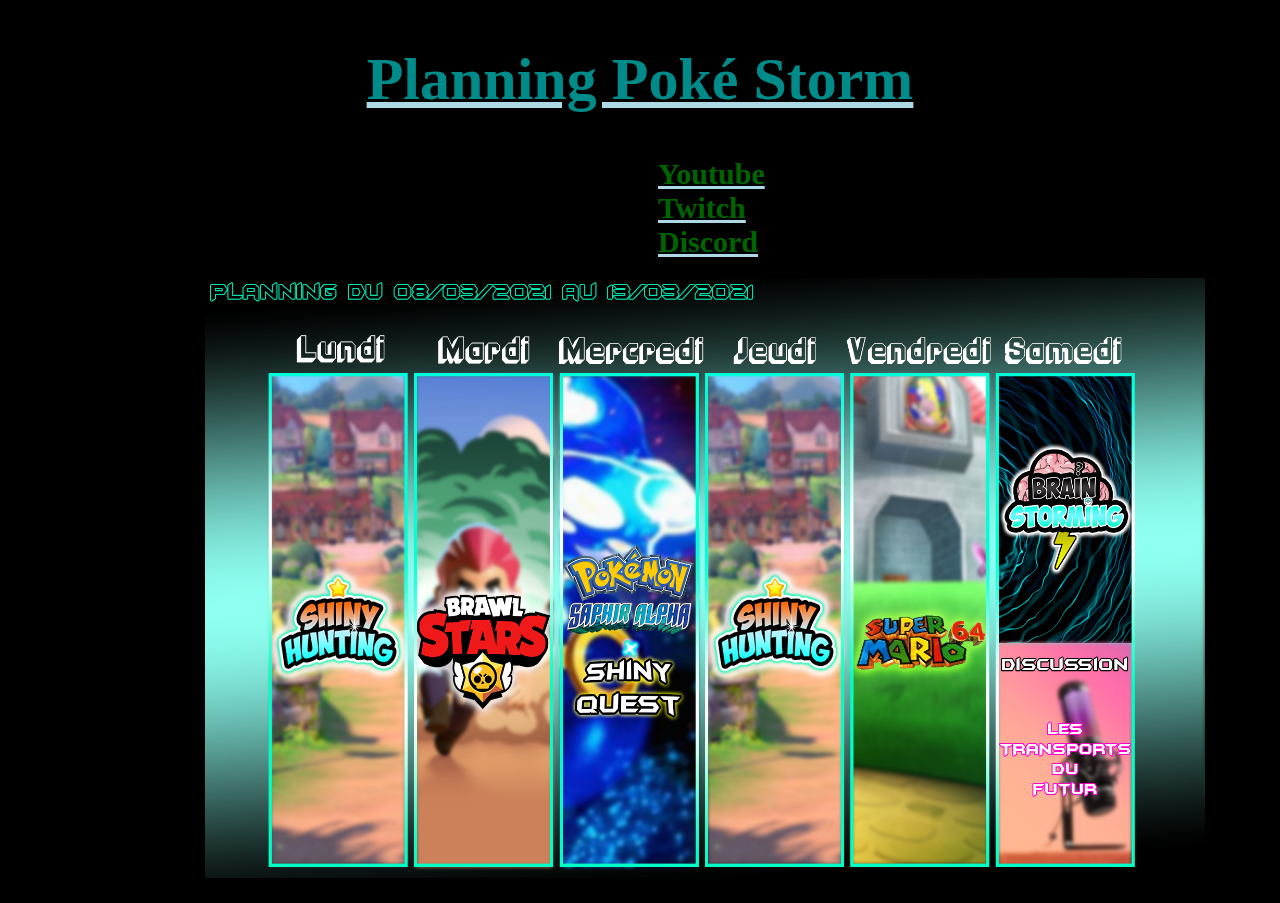
==== index.html @ 8ccb9cd1 "Add files via upload" ====
<!DOCTYPE html>
<html lang="fr">
	<head>
		<meta charset="UTF-8"/>
		<title>Planning</title>
		<link rel="stylesheet" type="text/css" href="CSS/style accueil.css">
	</head>
	<body>
		<h1>
			Planning Poké Storm
		</h1>
		<ul id="nav">
			<li><a href="https://discord.gg/JFPrVQV">Youtube</a></li>
			<li><a href="https://www.twitch.tv/pokestorm_">Twitch</a></li>
			<li><a href="https://discord.gg/JFPrVQV">Discord</a></li>
		</ul>
		<p>
			<img class="planning" src="image/Planning.png" WIDTH=100 border="0">
		</p>
	</body>
---- CSS/style accueil.css ----
body{
	background-color: black;
	text-align: center;
	border-style: solid;
	border-color: black;
	border-width: 5px;
	border-bottom-right-radius: 50px;
	border-top-right-radius: 50px;
	border-bottom-left-radius: 50px;
	border-top-left-radius: 50px;
	margin: 0 200px;
}

h1{
	text-decoration: underline;
	text-align : center;
	font-size: 60px;
	font-weight: bold;
	color: darkcyan;
	text-decoration-color: lightblue;
}

nav{
	border-width: 5px;
	text-align:center;
	font-weight:bold;
	border-style: solid;
	border-color: black;
	font-size: 20px;
	border-bottom-right-radius: 50px;
	border-top-right-radius: 50px;
	border-bottom-left-radius: 50px;
	border-top-left-radius: 50px;
	margin: 0 150px;
}

img{
	width: 1000px;
	height: 600px;
}

*{
	box-sizing: border-box;
}

a{
	text-decoration: none;
	color: #333;
}

#nav {
	padding: 0; margin: 0;
	text-align: center;
	border-style: solid;
	border-bottom-right-radius: 50px;
	border-top-right-radius: 50px;
	border-bottom-left-radius: 50px;
	border-top-left-radius: 50px;
	margin: 0 400px;
}
#nav li {
	display: inline;
	list-style: none;
}
#nav a {
	display:inline-block;
	margin: 0 50px;
	text-decoration: underline;
	text-decoration-color: lightblue;
	font-weight: bold;
	font-size: 30px;
	color: darkgreen;
}
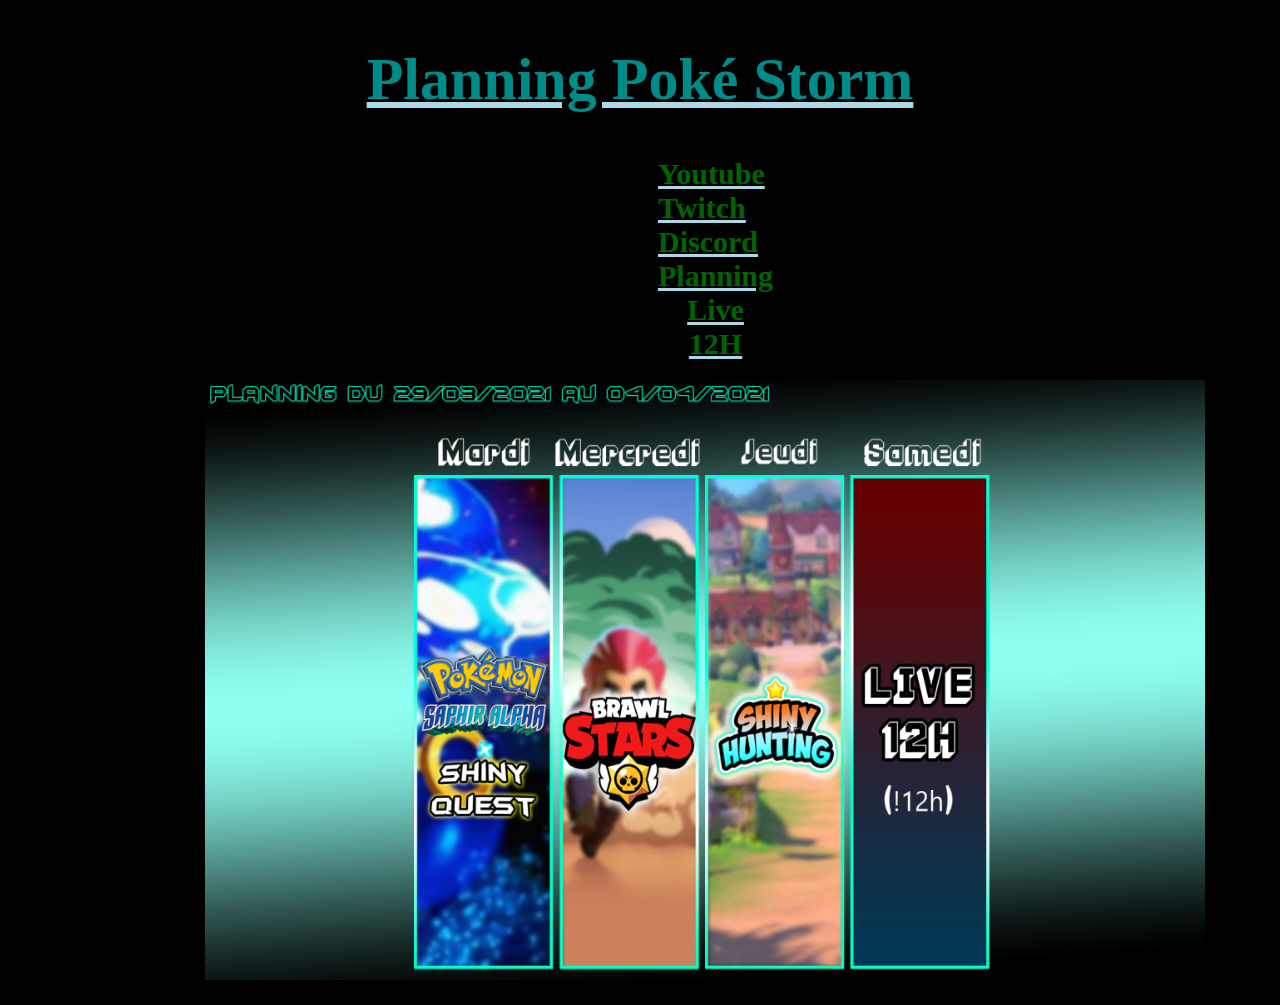
==== commit 45091ca1: "Update index.html" ====
--- a/index.html
+++ b/index.html
@@ -10,11 +10,12 @@
 			Planning Poké Storm
 		</h1>
 		<ul id="nav">
-			<li><a href="https://discord.gg/JFPrVQV">Youtube</a></li>
+			<li><a href="https://www.youtube.com/channel/UCfYXuvKn8WUVhSS4Os8AJtg">Youtube</a></li>
 			<li><a href="https://www.twitch.tv/pokestorm_">Twitch</a></li>
 			<li><a href="https://discord.gg/JFPrVQV">Discord</a></li>
+			<li><a href="planning live 12h.html">Planning Live 12H</a></li>
 		</ul>
 		<p>
 			<img class="planning" src="image/Planning.png" WIDTH=100 border="0">
 		</p>
-	</body>+	</body>
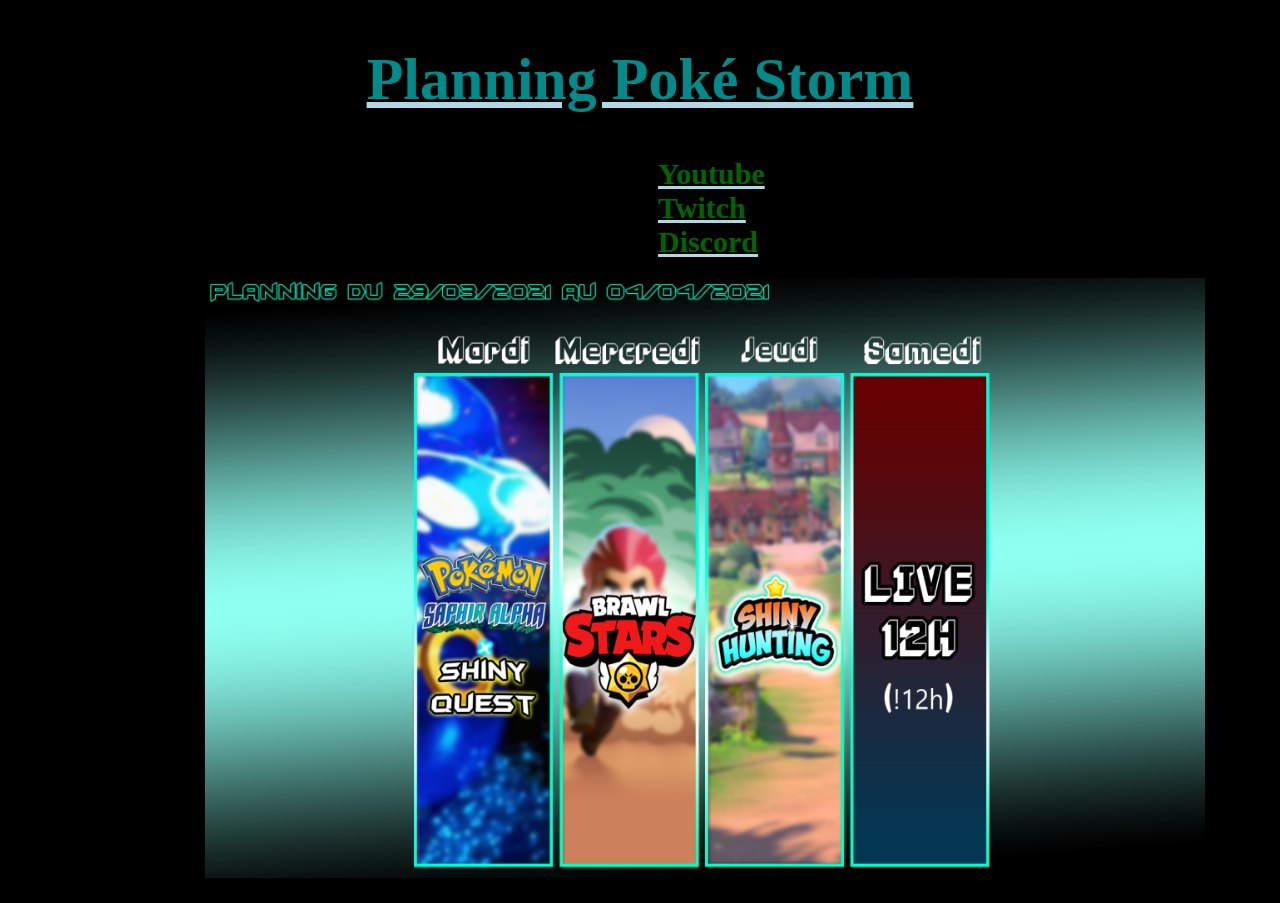
==== commit a0cbd575: "Update index.html" ====
--- a/index.html
+++ b/index.html
@@ -13,7 +13,6 @@
 			<li><a href="https://www.youtube.com/channel/UCfYXuvKn8WUVhSS4Os8AJtg">Youtube</a></li>
 			<li><a href="https://www.twitch.tv/pokestorm_">Twitch</a></li>
 			<li><a href="https://discord.gg/JFPrVQV">Discord</a></li>
-			<li><a href="planning live 12h.html">Planning Live 12H</a></li>
 		</ul>
 		<p>
 			<img class="planning" src="image/Planning.png" WIDTH=100 border="0">
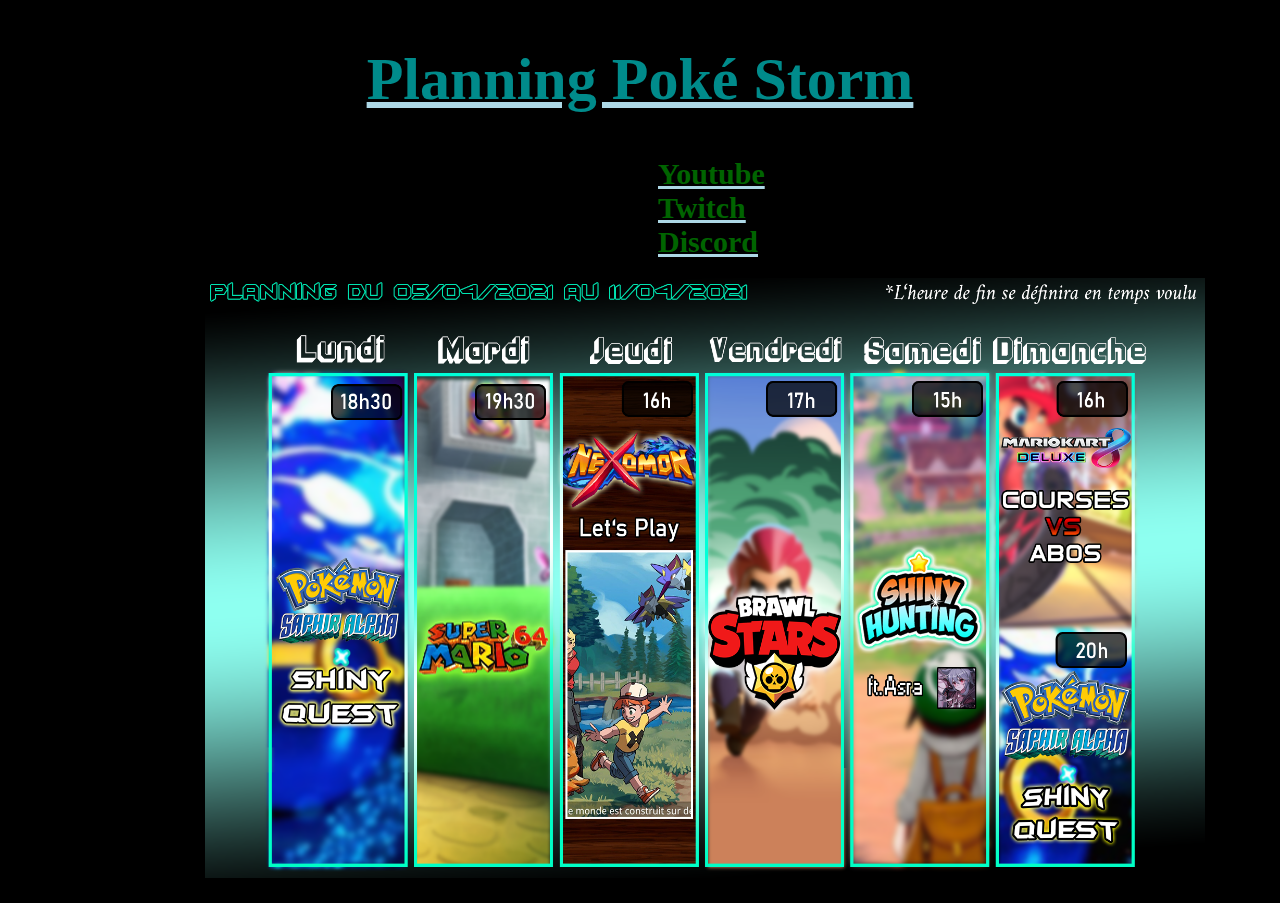
==== commit 40fffdab: "Update index.html" ====
--- a/index.html
+++ b/index.html
@@ -15,6 +15,6 @@
 			<li><a href="https://discord.gg/JFPrVQV">Discord</a></li>
 		</ul>
 		<p>
-			<img class="planning" src="image/Planning.png" WIDTH=100 border="0">
+			<img class="Planning" src="image/Planning.png" WIDTH=100 border="0">
 		</p>
 	</body>
